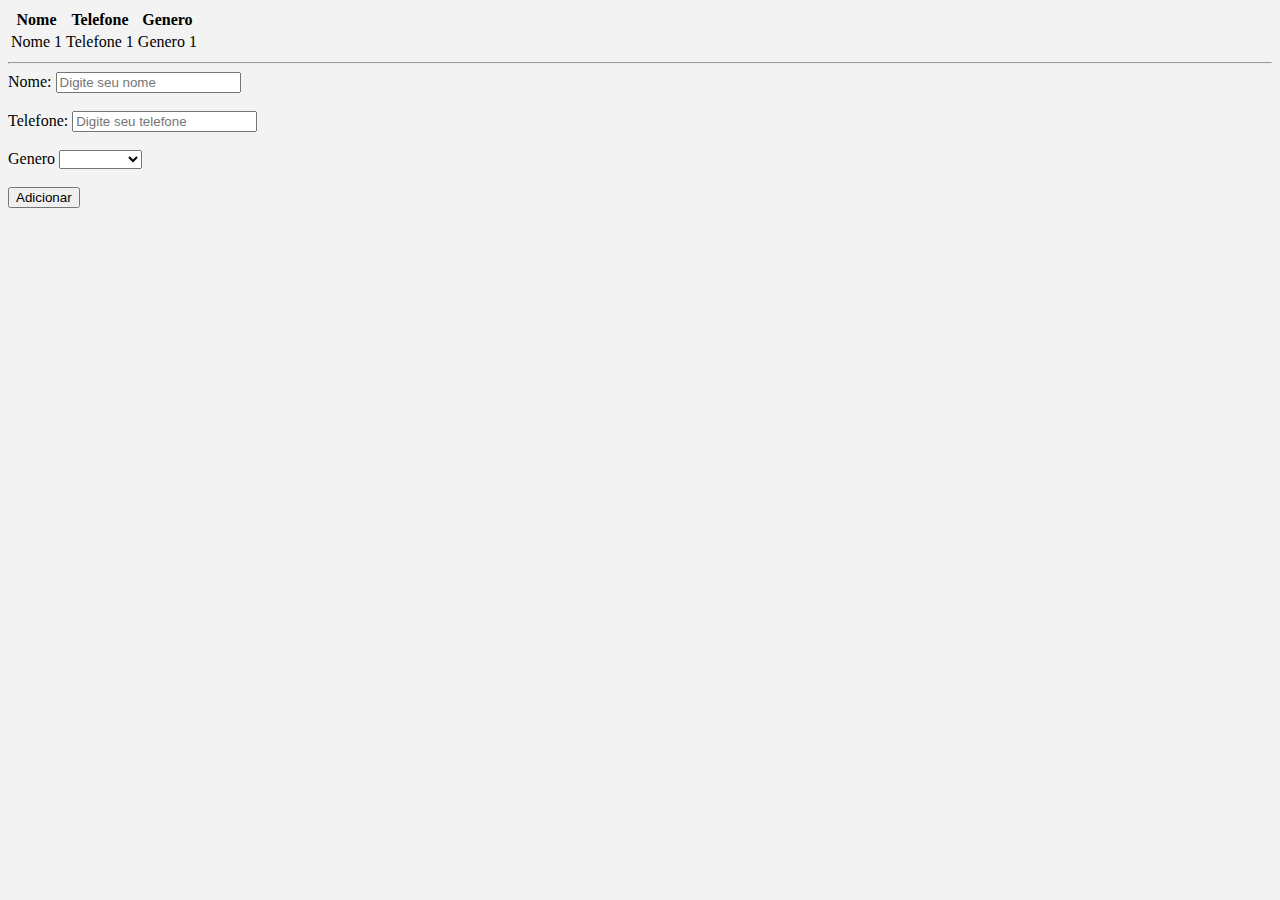
==== DOM/tabela/index.html @ 0020632c "atualizando" ====
<!DOCTYPE html>
<html lang="en">
<head>
    <meta charset="UTF-8">
    <meta name="viewport" content="width=device-width, initial-scale=1.0">
    <title>Document</title>
</head>
<body>


    <style>
        body {
            background-color: rgb(243, 243, 243);
        }
    </style>

    <table>
        <thead>
            <th>Nome</th>
            <th>Telefone</th>
            <th>Genero</th>
        </thead>
        <tbody id="dados-tabela">
            <tr>
                <td>Nome 1</td>
                <td>Telefone 1</td>
                <td>Genero 1</td>
            </tr>
        </tbody>
    </table>
    <hr>
    <form action="#">
        <label for="">Nome:</label>
        <input type="text" name="nome" id="nome" placeholder="Digite seu nome">
        <br><br>
        <label for="">Telefone:</label>
        <input type="text" name="telefone" id="telefone" placeholder="Digite seu telefone">
        <br><br>
        <label for="">Genero</label>
        <select name="genero" id="genero">
            <option value=""></option>
            <option value="M">Masculino</option>
            <option value="F">Feminino</option>
        </select>
        <br><br>
       
    </form>

    <button onclick="adicionar()">Adicionar</button>

    <script>
        function adicionar() {
            let nome
            let telefone
            let genero

            nome = document.getElementById('nome').value
            telefone = document.getElementById('telefone').value
            genero = document.getElementById('genero').value

            let tbody = document.getElementById('dados-tabela');

            let nova_linha = document.createElement('tr')
            let celula_nome = document.createElement('td') 
            let celula_telefone = document.createElement('td') 
            let celula_genero = document.createElement('td') 

            celula_nome.innerHTML = nome
            celula_telefone.innerHTML = telefone
            celula_genero.innerHTML = genero

            nova_linha.appendChild(celula_nome)
            nova_linha.appendChild(celula_telefone)
            nova_linha.appendChild(celula_genero)

            tbody.appendChild(nova_linha)
        }
    </script>
</body>
</html>
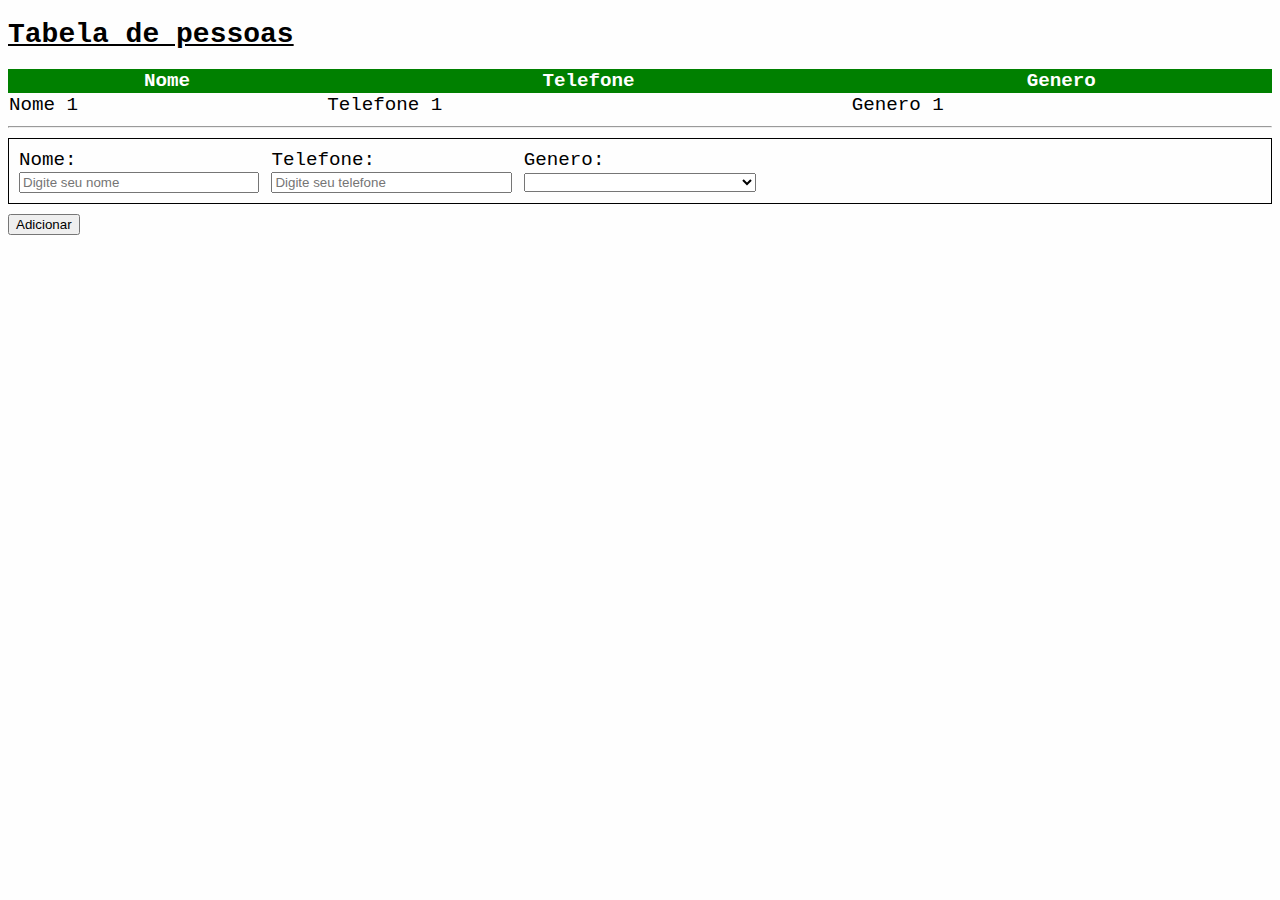
==== commit 3218a1d0: "atualizando" ====
--- a/DOM/tabela/index.html
+++ b/DOM/tabela/index.html
@@ -10,10 +10,44 @@
 
     <style>
         body {
-            background-color: rgb(243, 243, 243);
+            background-color: rgb(254, 254, 254);
+            font-size: larger;
+            font-family: 'Courier New', Courier, monospace;
+        }
+
+        table {
+            width: 100%;
+            border-collapse: collapse;
+        }
+
+        thead {
+            background-color: green;
+            color: white;
+        }
+
+        .titulo {
+            font-size: 28px;
+            text-decoration: underline;
+        }
+
+        .caixa-formulario {
+            border: 1px solid black;
+            display: grid;
+            grid-template-columns: repeat(auto-fill, minmax(250px, 1fr));
+        }
+
+        .caixa-formulario div {
+            margin: 10px;
+        }
+
+        .btnAdicionar {
+            margin-top: 10px;
         }
     </style>
 
+    <h1 class="titulo">
+        Tabela de pessoas
+    </h1>
     <table>
         <thead>
             <th>Nome</th>
@@ -29,34 +63,77 @@
         </tbody>
     </table>
     <hr>
-    <form action="#">
-        <label for="">Nome:</label>
-        <input type="text" name="nome" id="nome" placeholder="Digite seu nome">
-        <br><br>
-        <label for="">Telefone:</label>
-        <input type="text" name="telefone" id="telefone" placeholder="Digite seu telefone">
-        <br><br>
-        <label for="">Genero</label>
-        <select name="genero" id="genero">
-            <option value=""></option>
-            <option value="M">Masculino</option>
-            <option value="F">Feminino</option>
-        </select>
-        <br><br>
-       
+
+    <form action="">
+        <div class="caixa-formulario">
+            <div>
+                <label for="">Nome:</label>
+                <br>
+                <input style="width: 100%;" type="text" name="nome" id="nome" placeholder="Digite seu nome">
+            </div>
+            <div>
+                <label for="">Telefone:</label>
+                <br>
+                <input style="width: 100%;" type="text" name="telefone" id="telefone" placeholder="Digite seu telefone">
+            </div>
+            <div>
+                <label for="">Genero:</label>
+                <br>
+                <select style="width: 100%;" name="genero" id="genero">
+                    <option value=""></option>
+                    <option value="M">Masculino</option>
+                    <option value="F">Feminino</option>
+                </select>
+            </div>
+        </div>
+        <div id="erros">
+
+        </div>
     </form>
 
-    <button onclick="adicionar()">Adicionar</button>
+    <button class="btnAdicionar" onclick="adicionar()">Adicionar</button>
 
     <script>
+
+        function validar(nome, telefone, genero) {
+            console.log(nome, telefone, genero)
+            bloco_erros = document.getElementById('erros')
+
+            if (genero == '') {
+                bloco_erros.innerHTML = 'Genero é obrigatório!'
+                return false
+            }
+
+            if (isNaN(telefone)) {
+                bloco_erros.innerHTML = 'Telefone invalido!'
+                return false
+            }
+
+            if (nome == '') {
+                bloco_erros.innerHTML = 'Nome é obrigatório!'
+                return false  
+            }
+
+            bloco_erros.innerHTML = ''
+            return true
+        }
+
+
         function adicionar() {
             let nome
             let telefone
             let genero
+            let validacao
 
             nome = document.getElementById('nome').value
             telefone = document.getElementById('telefone').value
             genero = document.getElementById('genero').value
+
+            validacao = validar(nome, telefone, genero)
+            if (validacao == false) {
+                console.log('parou aqui')    
+                return
+            }
 
             let tbody = document.getElementById('dados-tabela');
 
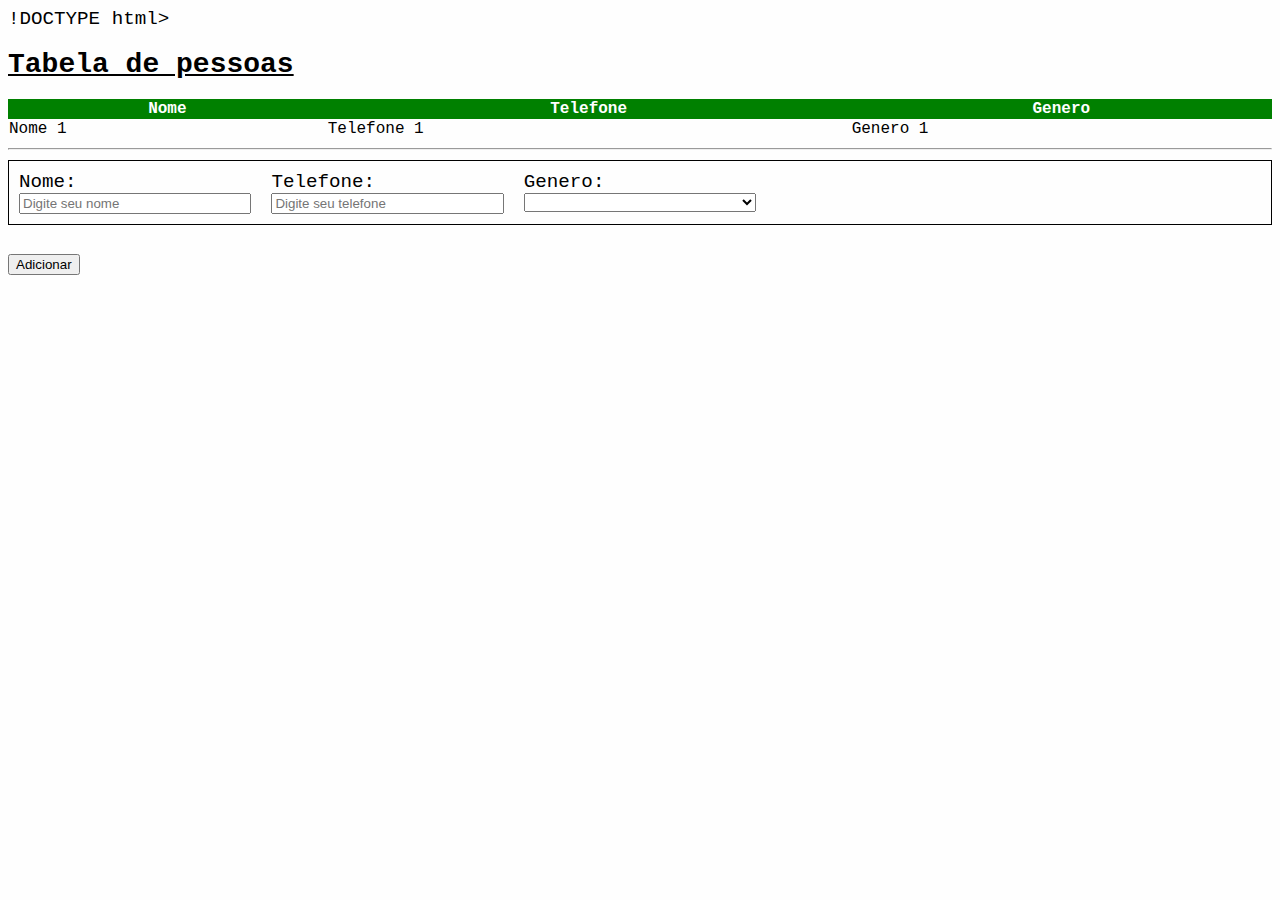
==== commit ba45af13: "atualizando" ====
--- a/DOM/tabela/index.html
+++ b/DOM/tabela/index.html
@@ -1,4 +1,4 @@
-<!DOCTYPE html>
+!DOCTYPE html>
 <html lang="en">
 <head>
     <meta charset="UTF-8">
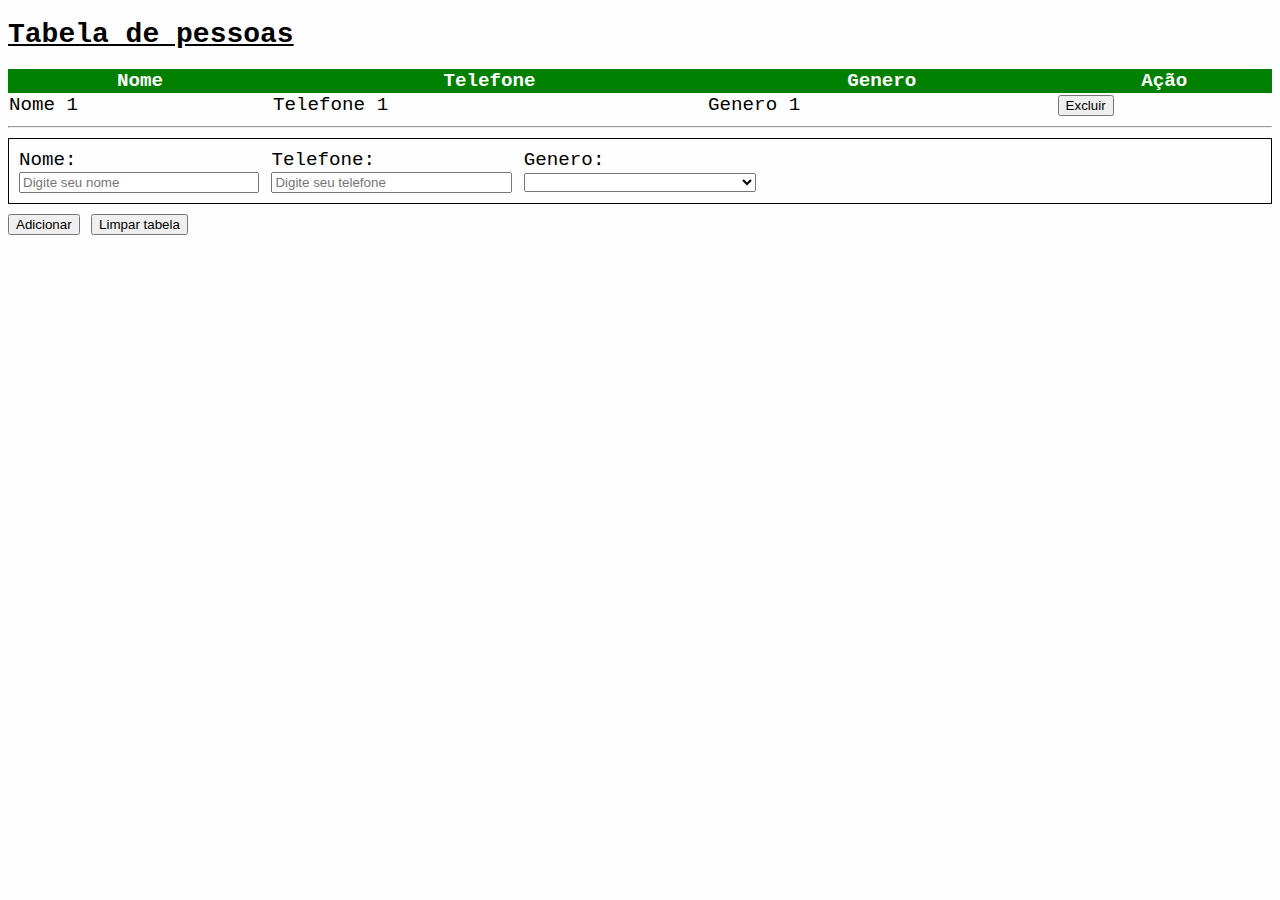
==== commit 389ac499: "atualizando" ====
--- a/DOM/tabela/index.html
+++ b/DOM/tabela/index.html
@@ -1,4 +1,4 @@
-!DOCTYPE html>
+<!DOCTYPE html>
 <html lang="en">
 <head>
     <meta charset="UTF-8">
@@ -53,12 +53,16 @@
             <th>Nome</th>
             <th>Telefone</th>
             <th>Genero</th>
+            <th>Ação</th>
         </thead>
         <tbody id="dados-tabela">
             <tr>
                 <td>Nome 1</td>
                 <td>Telefone 1</td>
                 <td>Genero 1</td>
+                <td>
+                    <button onclick="excluir(this)">Excluir</button>
+                </td>
             </tr>
         </tbody>
     </table>
@@ -92,7 +96,8 @@
     </form>
 
     <button class="btnAdicionar" onclick="adicionar()">Adicionar</button>
-
+    <button class="btnLimparTabela" onclick="limpar_tabela()">Limpar tabela</button>
+    
     <script>
 
         function validar(nome, telefone, genero) {
@@ -141,16 +146,27 @@
             let celula_nome = document.createElement('td') 
             let celula_telefone = document.createElement('td') 
             let celula_genero = document.createElement('td') 
+            let celula_acao = document.createElement('td') 
 
             celula_nome.innerHTML = nome
             celula_telefone.innerHTML = telefone
             celula_genero.innerHTML = genero
+            celula_acao.innerHTML = `<button onclick="excluir(this)">Excluir</button>`
 
             nova_linha.appendChild(celula_nome)
             nova_linha.appendChild(celula_telefone)
             nova_linha.appendChild(celula_genero)
+            nova_linha.appendChild(celula_acao)
 
             tbody.appendChild(nova_linha)
+        }
+
+        function excluir(elemento) {
+            let td = elemento.parentElement
+            let tr = td.parentElement
+            console.log(tr)
+            tr.style.display = 'none'
+
         }
     </script>
 </body>
